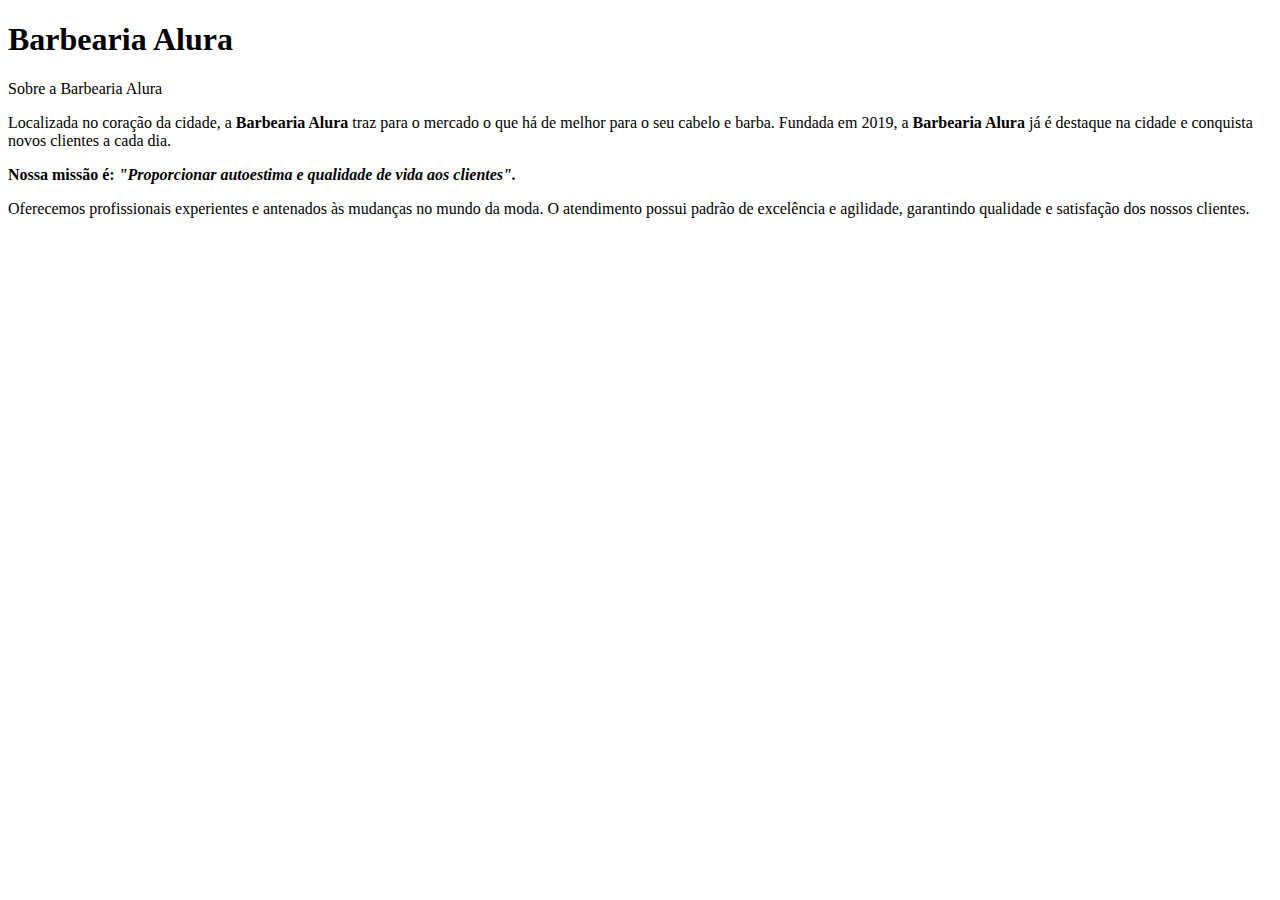
==== index.html @ 0db40abe "Add files via upload" ====
<!DOCTYPE html>
<html lang="en">
<head>
    <meta charset="UTF-8">
    <meta name="viewport" content="width=device-width, initial-scale=1.0">
    <title>Barbearia Alura</title>
</head>
<body>
    <h1>Barbearia Alura</h1>
    <p>Sobre a Barbearia Alura</p>
    <p>Localizada no coração da cidade, a <strong>Barbearia Alura</strong> traz para o mercado o que há de melhor para o seu cabelo e barba. Fundada em 2019, a <strong>Barbearia Alura</strong> já é destaque na cidade e conquista novos clientes a cada dia.</p>
    <p><strong>Nossa missão é: <em>"Proporcionar autoestima e qualidade de vida aos clientes".</em></strong></p>
    <p>Oferecemos profissionais experientes e antenados às mudanças no mundo da moda. O atendimento possui padrão de excelência e agilidade, garantindo qualidade e satisfação dos nossos clientes.</p>
</body>
</html>
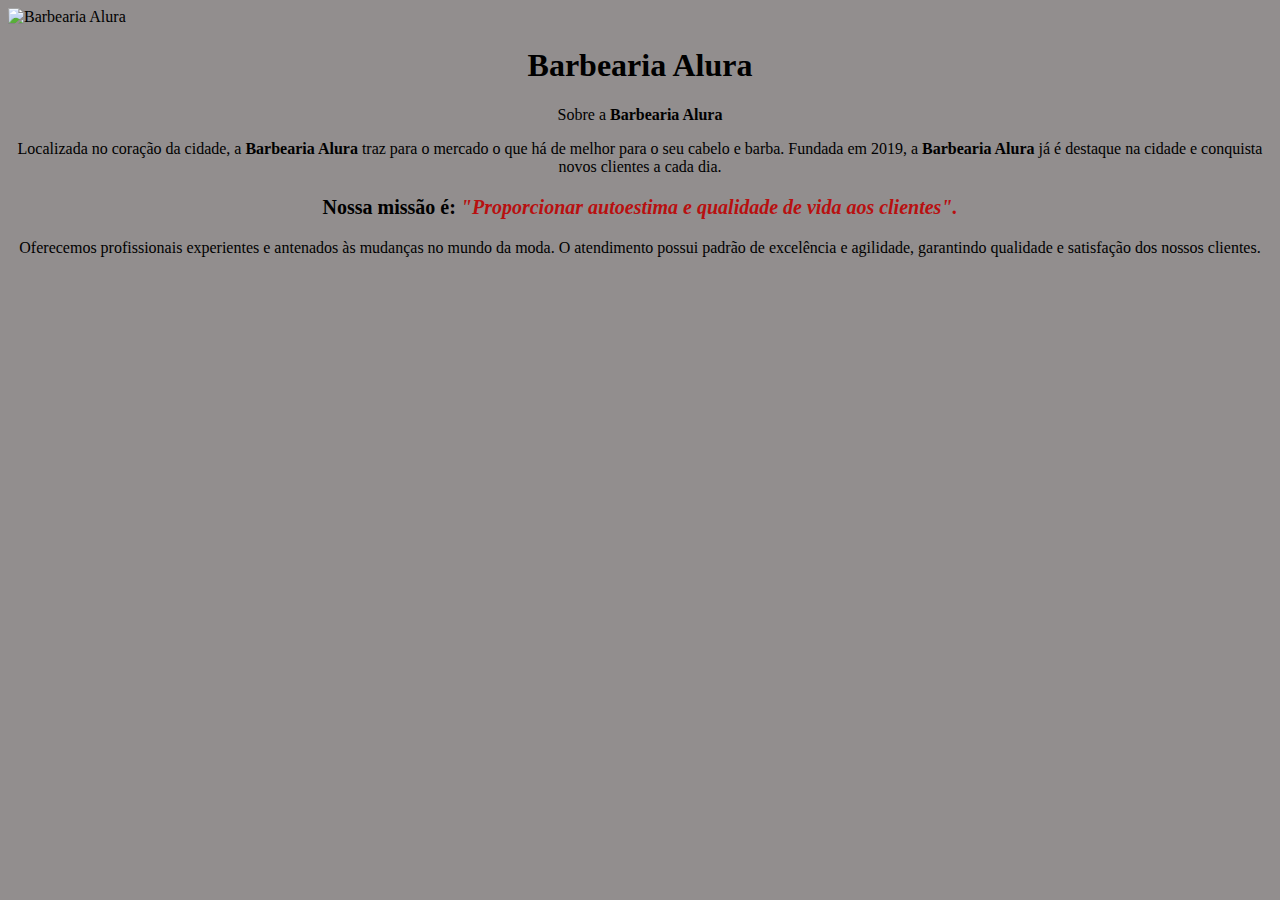
==== commit f196484a: "27/02" ====
--- a/index.html
+++ b/index.html
@@ -4,12 +4,14 @@
     <meta charset="UTF-8">
     <meta name="viewport" content="width=device-width, initial-scale=1.0">
     <title>Barbearia Alura</title>
+    <link rel="stylesheet" href="style.css">
 </head>
 <body>
+    <img src="banner.jpg" alt="Barbearia Alura">
     <h1>Barbearia Alura</h1>
-    <p>Sobre a Barbearia Alura</p>
+    <p>Sobre a <strong>Barbearia Alura</strong></p>
     <p>Localizada no coração da cidade, a <strong>Barbearia Alura</strong> traz para o mercado o que há de melhor para o seu cabelo e barba. Fundada em 2019, a <strong>Barbearia Alura</strong> já é destaque na cidade e conquista novos clientes a cada dia.</p>
-    <p><strong>Nossa missão é: <em>"Proporcionar autoestima e qualidade de vida aos clientes".</em></strong></p>
+    <p id="missao"><strong>Nossa missão é: <em>"Proporcionar autoestima e qualidade de vida aos clientes".</em></strong></p>
     <p>Oferecemos profissionais experientes e antenados às mudanças no mundo da moda. O atendimento possui padrão de excelência e agilidade, garantindo qualidade e satisfação dos nossos clientes.</p>
 </body>
 </html>
--- a/style.css
+++ b/style.css
@@ -0,0 +1,16 @@
+body{
+     background-color:#928e8e;
+}
+img{
+    width: 100%;
+}
+h1,p {
+    text-align: center;
+}
+
+em{
+    color: rgb(184, 16, 16);
+}
+#missao{
+    font-size: 20px;
+}
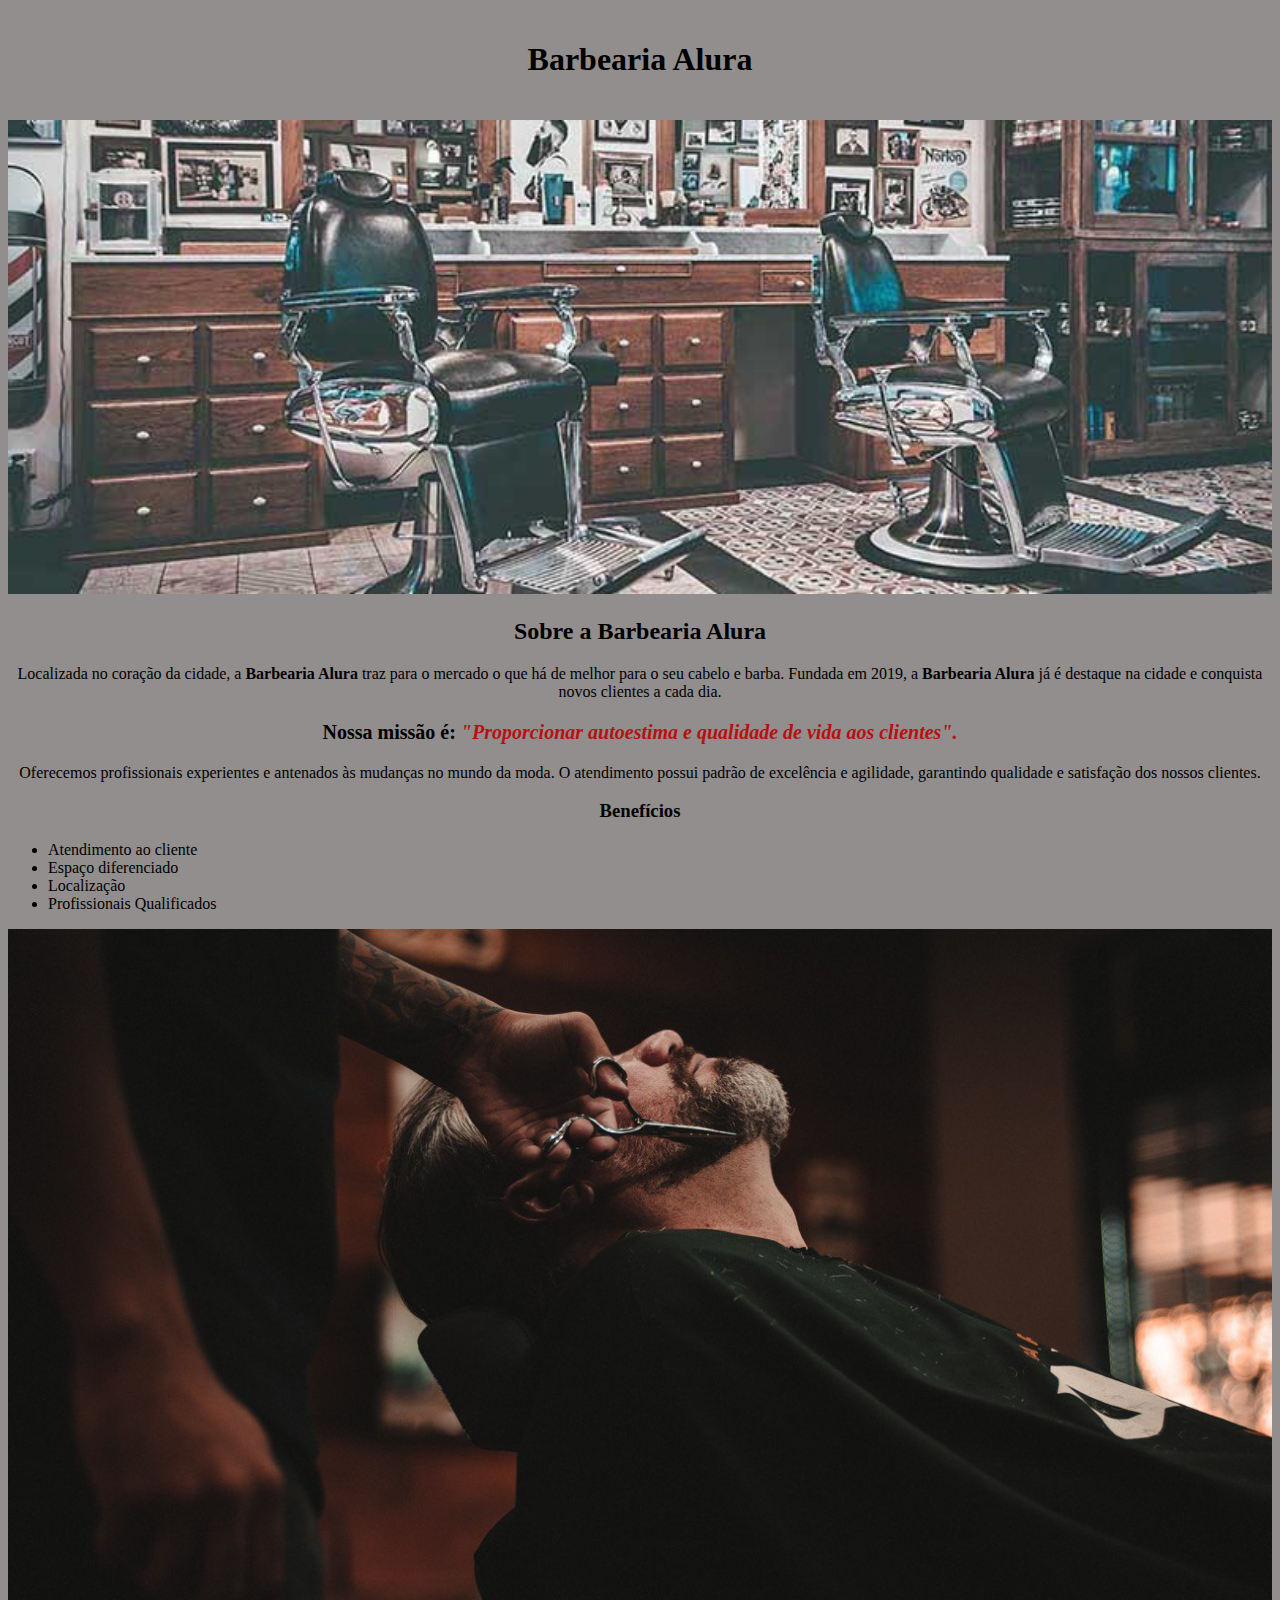
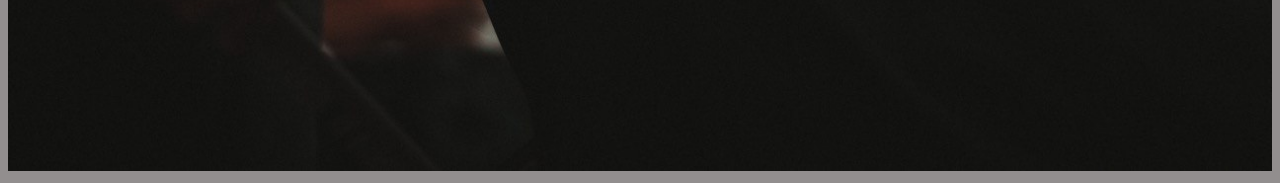
==== commit 103ac357: "05/03" ====
--- a/index.html
+++ b/index.html
@@ -7,11 +7,25 @@
     <link rel="stylesheet" href="style.css">
 </head>
 <body>
+     <header>
+        <h1 class="titulo-principal">Barbearia Alura </h1>
+ </header>
     <img src="banner.jpg" alt="Barbearia Alura">
-    <h1>Barbearia Alura</h1>
-    <p>Sobre a <strong>Barbearia Alura</strong></p>
+    <div class="principal">
+        <h2 class="titulo-centralizado"> Sobre a Barbearia Alura</h2>
     <p>Localizada no coração da cidade, a <strong>Barbearia Alura</strong> traz para o mercado o que há de melhor para o seu cabelo e barba. Fundada em 2019, a <strong>Barbearia Alura</strong> já é destaque na cidade e conquista novos clientes a cada dia.</p>
     <p id="missao"><strong>Nossa missão é: <em>"Proporcionar autoestima e qualidade de vida aos clientes".</em></strong></p>
     <p>Oferecemos profissionais experientes e antenados às mudanças no mundo da moda. O atendimento possui padrão de excelência e agilidade, garantindo qualidade e satisfação dos nossos clientes.</p>
+</div>
+    <div class="Benefícios">
+<h3 class="titulo-centralizado">Benefícios</h3>
+<ul>
+    <li class="itens">Atendimento ao cliente</li>
+    <li class="itens">Espaço diferenciado</li>
+    <li class="itens">Localização</li>
+    <li class="itens">Profissionais Qualificados</li>
+</ul>
+<img src="beneficios.jpg" alt="beneficios" class="img-beneficios">
+</div>
 </body>
 </html>
--- a/style.css
+++ b/style.css
@@ -4,6 +4,12 @@
 img{
     width: 100%;
 }
+.titulo-principal{
+    padding: 20px ;
+ }
+ .titulo-centralizado{
+    text-align: center;
+ }
 h1,p {
     text-align: center;
 }
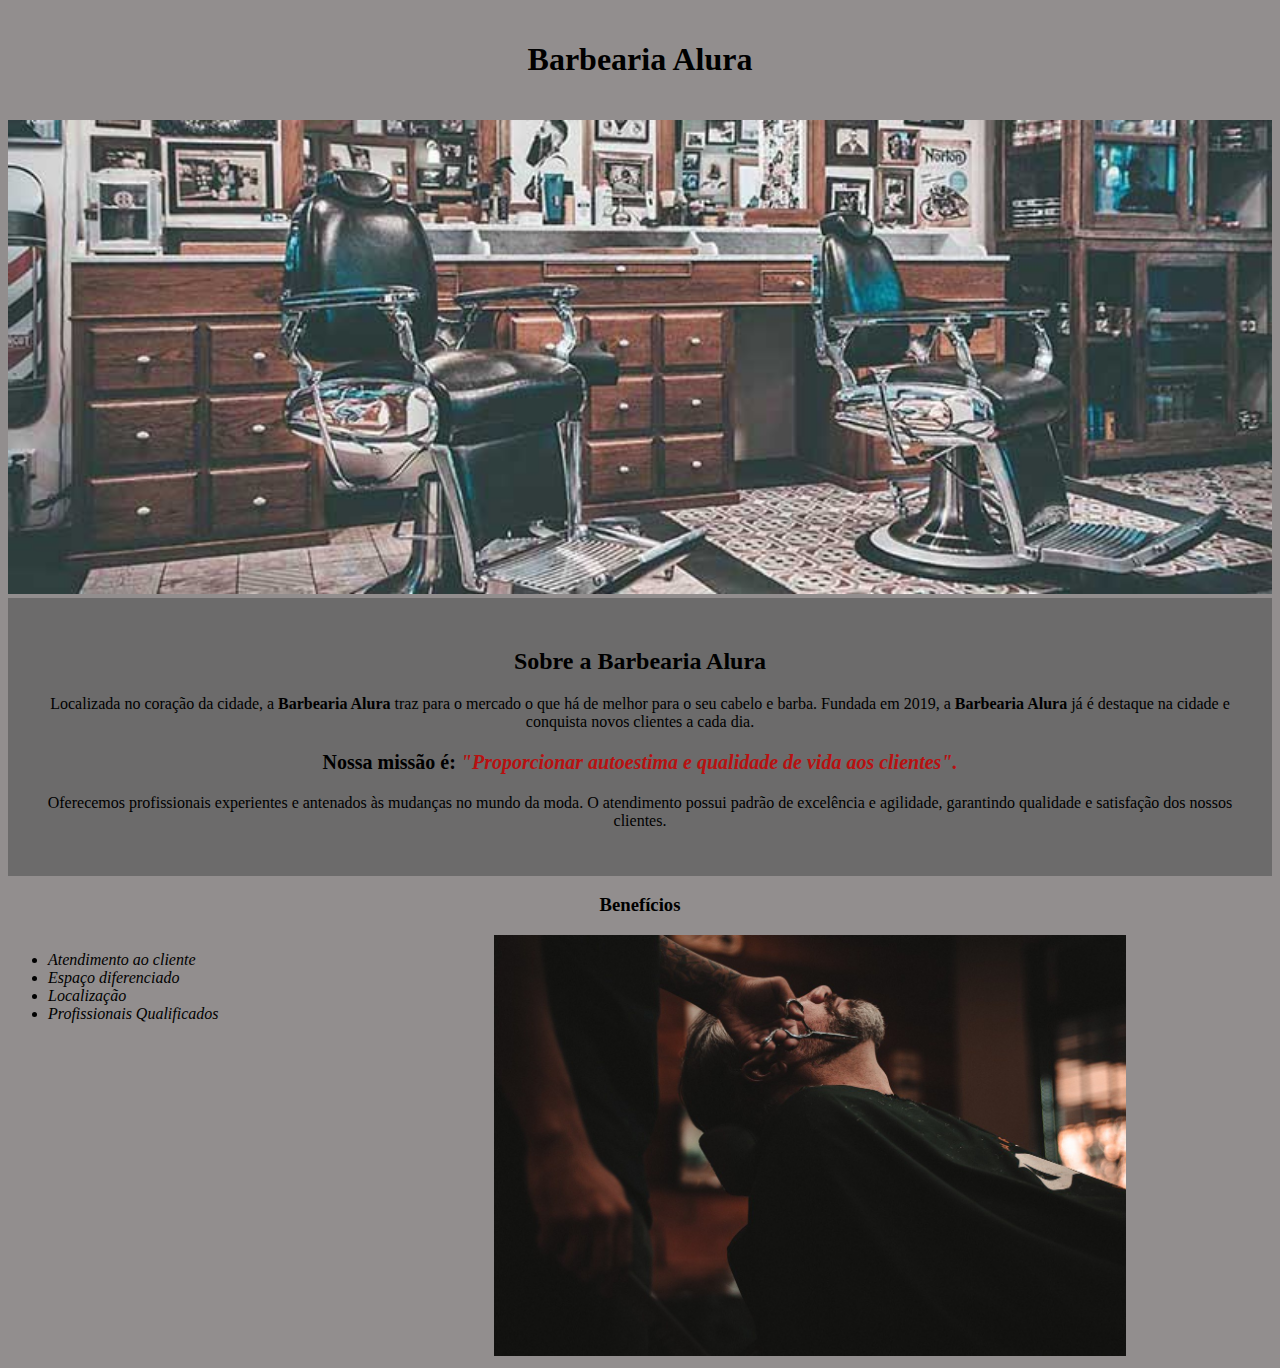
==== commit 7081fde7: "test" ====
--- a/index.html
+++ b/index.html
@@ -4,15 +4,17 @@
     <meta charset="UTF-8">
     <meta name="viewport" content="width=device-width, initial-scale=1.0">
     <title>Barbearia Alura</title>
-    <link rel="stylesheet" href="style.css">
+    <link rel="stylesheet" href="style.home.css">
 </head>
 <body>
      <header>
         <h1 class="titulo-principal">Barbearia Alura </h1>
  </header>
     <img src="banner.jpg" alt="Barbearia Alura">
+   
     <div class="principal">
         <h2 class="titulo-centralizado"> Sobre a Barbearia Alura</h2>
+    
     <p>Localizada no coração da cidade, a <strong>Barbearia Alura</strong> traz para o mercado o que há de melhor para o seu cabelo e barba. Fundada em 2019, a <strong>Barbearia Alura</strong> já é destaque na cidade e conquista novos clientes a cada dia.</p>
     <p id="missao"><strong>Nossa missão é: <em>"Proporcionar autoestima e qualidade de vida aos clientes".</em></strong></p>
     <p>Oferecemos profissionais experientes e antenados às mudanças no mundo da moda. O atendimento possui padrão de excelência e agilidade, garantindo qualidade e satisfação dos nossos clientes.</p>
--- a/style.home.css
+++ b/style.home.css
@@ -0,0 +1,43 @@
+body{
+     background-color:#928e8e;
+}
+img{
+    width: 100%;
+}
+.titulo-principal{
+    padding: 20px ;
+ }
+ .titulo-centralizado{
+    text-align: center;
+ }
+h1,p {
+    text-align: center;
+}
+em{
+    color: rgb(184, 16, 16);
+}
+#missao{
+    font-size: 20px;
+}
+.itens{
+    font-style: italic;
+}
+.principal{
+    background-color: rgba(75, 77, 77, 0.541);
+    padding: 30px;
+}
+ul{
+    display: inline-block;
+    vertical-align: top;
+    width: 20%;
+    margin-right: 15%;
+}
+.beneficios{
+    background-color: rgb(56, 56, 56);
+    padding: 20px;
+}
+.img-beneficios{
+    width: 50%;
+
+}
+
